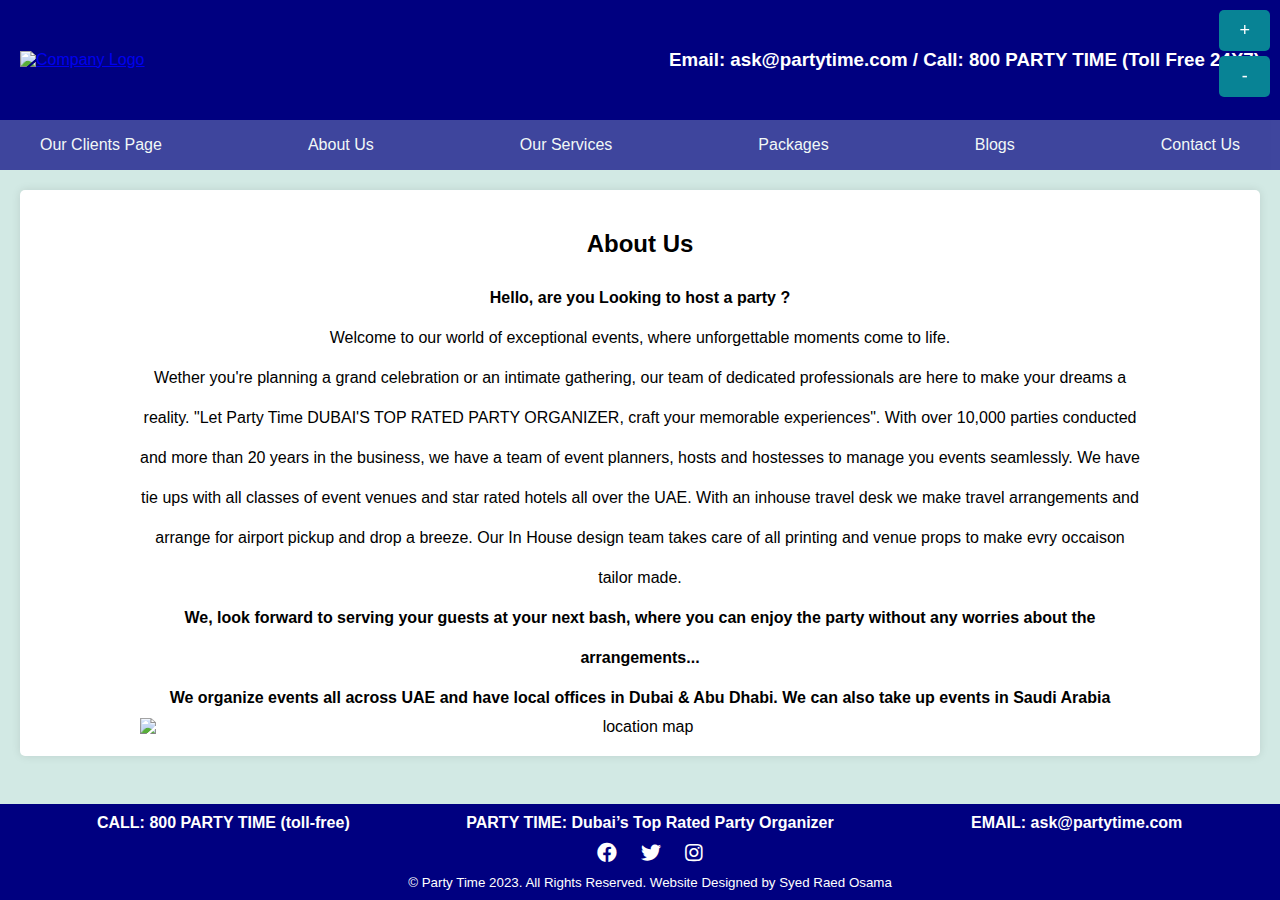
==== Aboutuspage.html @ 5e625fe2 "Add files via upload" ====
<!DOCTYPE html>
<html lang="en">
<head>
    <meta charset="UTF-8">
    <meta name="viewport" content="width=device-width, initial-scale=1.0">
    <title>Party Time</title>
    <link rel="stylesheet" href="Party.css">
	 <script src="https://ajax.googleapis.com/ajax/libs/jquery/3.1.1/jquery.min.js"></script>
  <script src="https://use.fontawesome.com/6c5fb23c6b.js"></script>
  <link rel="stylesheet" href="https://cdnjs.cloudflare.com/ajax/libs/font-awesome/5.15.3/css/all.min.css" crossorigin="anonymous" />
  <script>
  
  let currentZoom = 100; // Initial zoom level in percentage
  function zoomIn() 
  {    
  currentZoom += 10;     
  applyZoom(); } 
  function zoomOut() 
  {     
  currentZoom -= 10;     
  applyZoom(); } 
  function applyZoom() 
  {     
  document.body.style.zoom = `${currentZoom}%`; 
  }
  
  </script>
   
<!-- Additional script - for slide show about us -->

<script>
    var slideIndex = 0;
    var slideshowInterval;

    function showSlides() {
        var i;
        var slides = document.getElementsByClassName("mySlides");
        for (i = 0; i < slides.length; i++) {
            slides[i].style.display = "none";
        }
        slideIndex++;
        if (slideIndex > slides.length) { slideIndex = 1 }
        slides[slideIndex - 1].style.display = "block";
    }

    function startSlideshow() {
        slideshowInterval = setInterval(showSlides, 2000); // Change image every 5 seconds
    }

    function pauseSlideshow() {
        clearInterval(slideshowInterval);
    }

    document.addEventListener("DOMContentLoaded", function () {
        startSlideshow();

        var slideshowContainer = document.querySelector('.slideshow-container');
        slideshowContainer.addEventListener('click', function () {
            showSlides();
            pauseSlideshow(); // Pause the slideshow when clicked
        });
    });
</script>

</head>
<body>
<div class="banner">

<div class="logo">
<a href= "Index final.html">
<img src="party-time-blue cropped.png" alt="Company Logo">
</a>
<!-- Zoom buttons -->    
<div class="zoom-buttons">        
<button onclick="zoomIn()">+</button>        
<button onclick="zoomOut()">-</button>    
</div>
</div>
<span style="margin-left:60px; text-align:center;" class="company-name"><h3>Email: ask@partytime.com / Call: 800 PARTY TIME (Toll Free 24X7)</h3></span> 
 </div>
<div class="banner6">
    <div class="dropdown">
        <button class="dropbtn" onclick="location.href='Our_clients page.html';">Our Clients Page</button>
    </div>
    <div class="dropdown">
        <button class="dropbtn" onclick="location.href='Aboutuspage.html';">About Us</button>
    </div>
    <div class="dropdown">
        <button class="dropbtn" onclick="location.href='Servicespage.html';">Our Services</button>
    </div>
    <div class="dropdown">
        <button class="dropbtn" onclick="location.href='packages.html';">Packages</button>
    </div>
    <div class="dropdown">
        <button class="dropbtn" onclick="location.href='Blogs_page.html';">Blogs</button>
    </div>
    <div class="dropdown">
        <button class="dropbtn" onclick="location.href='contact us.html';">Contact Us</button>
    </div>
	</div>

    <section id="about">
    
        <h2>About Us</h2>
        <p><strong>Hello, are you Looking to host a party ? </strong> <br>Welcome to our world of exceptional events, where unforgettable moments come to life.<br> Wether you're planning a grand celebration or an intimate gathering, our team of dedicated professionals are here to make your dreams a reality. "Let Party Time DUBAI'S TOP RATED PARTY ORGANIZER, craft your memorable experiences".
            With over 10,000 parties conducted and more than 20 years in the business, we have a team of event planners, hosts and hostesses to manage you events seamlessly.
            We have tie ups with all classes of event venues and star rated hotels all over the UAE. With an inhouse travel desk we make travel arrangements and arrange for airport pickup and drop a breeze.
            Our In House design team takes care of all printing and venue props to make evry occaison tailor made. <br><strong> We, look forward to serving your guests at your next bash, where you can enjoy the party without any worries about the arrangements...</strong><br> 
        </p>

        <div class="slideshow-container" onmouseover="pauseSlideshow()" onmouseout="startSlideshow()">
            <div class="mySlides">
                <img src="About us 1.jpg" alt="Image 1">
            </div>
    
            <div class="mySlides">
                <img src="about us 2.jpg" alt="Image 2">
            </div>
    
            <div class="mySlides">
                <img src="about us 3.jpg" alt="Image 3">
            </div>
    
            <div class="mySlides">
                <img src="about us 4.jpg" alt="Image 4">
            </div>
    
            <div class="mySlides">
                <img src="about us 5.jpg" alt="Image 5">
            </div>
        </div>
    
            

       

        <p><strong>We organize events all across UAE and have local offices in Dubai & Abu Dhabi. We can also take up events in Saudi Arabia </strong></p>

        <div class="image-container">
            <img src="about us office locations.png" alt="location map" >
        </div>
        
      
                

    </section>

    <footer>
        <div class="contact-info">
            <div>CALL: 800 PARTY TIME (toll-free)</div>
            <div>PARTY TIME: Dubai’s Top Rated Party Organizer</div>
            <div>EMAIL: ask@partytime.com</div>
        </div>
        <div class="social-media">
            <a href="https://www.facebook.com/regentmiddleeast" target="_blank" title="Facebook"><i class="fab fa-facebook"></i></a>
            <a href="https://twitter.com/DubaiPoliceHQ" target="_blank" title="Twitter"><i class="fab fa-twitter"></i></a>
            <a href="https://www.instagram.com/regentmiddleeast/" target="_blank" title="Instagram"><i class="fab fa-instagram"></i></a>
        </div>
        <div class="copyright-info">
            <span>&copy; Party Time 2023. All Rights Reserved.</span>
            <span>Website Designed by Syed Raed Osama</span>
        </div>
    </footer>
</body>
</html>
---- Party.css ----
.content{
	
		
	text-align: Center;
	
	
}

    .banner {
        background-color: #000080;
        color: #fff;
        display: flex;
        justify-content: space-between;
        align-items: center;
        padding: 10px 20px;
		height: 100px;
    }
	
    .banner11 {
        background-color: #000080;
        color: #fff;
        display: flex;
        justify-content: space-between;
        align-items: center;
        padding: 10px 20px;
		height: 100px;
    }
    .banner2 {
        background-color: #fff;
        opacity: 0.7;
        color: #fff;
        display: flex;
        justify-content: space-between;
        align-items: center;
        padding: 10px 20px;
		    margin-top:50px;
        width: 1000px ;
        height:400px;
        
    }
	.banner6 {
        background-color:  #000080;
        opacity: 0.7;
        color: #fff;
        display: flex;
        justify-content: space-between;
        align-items: center;
    
        padding: 10px 20px;
       
        height:30px;
        
    }
	 .banner3 {
        background-color: #fff;
        opacity: 0.7;
        color: #000;
       padding-top: -50px
       margin-bottom:100px;
       align-items:Center;
    text-align:Center;
       
        width: 600px ;
        height:300px;
        
    }



    .More{

        height: 30px;
        width: 200px;
        font-family: 'Gill Sans', 'Gill Sans MT', Calibri, 'Trebuchet MS', sans-serif;
        color: #000;
        font-weight: bold;
    }
 p
 {
    line-height: 2.5; 
    color: black;
 }

  .container2 {
      display: grid;
      grid-template-columns: repeat(3, 1fr);
      grid-gap: 30px;
    }
    .box {
      cursor: pointer;
      border: 1px #e62694;
	    box-shadow: 10px 10px #ac146b;
	    background-color: #e62694;
      padding-left:30px;
      text-align: center;
	    margin: 50px;
	    justify-content: center;
      align-items: center;
    }
    .logo img {
        max-width: 200px;
        height: auto;
    }
    /* styles.css */
    .container {
       
        text-align: center;
        color: white;
		 height:600px;
      }
	  .container img{
		  
		  
		
		   display: block;
		  
		  
	  }
	 .container2 {
		 
		 background-color: #000080;
		 width:100%;
		 height:500px;
		  font-family:'Gill Sans', 'Gill Sans MT', Calibri, 'Trebuchet MS', sans-serif;
		 color: white;
		 padding-top: 0px;
		  text-align: center;
		 
	 }
	 .container2 img{
		 
		 display: block;
		 
		
	 }
      .img {
        display: block;
    }
    .center {
  position: absolute;
  top: 50%;
  left: 50%;
  transform: translate(-50%, -50%);
}
    
      .centered {
		  margin-top:70px;
        position: absolute;
        top: 50%;
        left: 50%;
        transform: translate(-50%, -50%);
      }
	  .centered1 {
		  margin-top:100px;
        position: absolute;
        top: 50%;
        left: 50%;
        transform: translate(-50%, -50%);
      }
    
    .dropdown {
        position: relative;
        display: inline-block;
    }
    
    .dropbtn {
        background-color: transparent;
        color: #fff;
        font-family:'Gill Sans', 'Gill Sans MT', Calibri, 'Trebuchet MS', sans-serif;
        
        border: none;
        cursor: pointer;
        font-size: 16px;
    }
    
    .dropdown-content {
        display: none;
        position: absolute;
        background-color: #0C6170;
        font-family:'Gill Sans', 'Gill Sans MT', Calibri, 'Trebuchet MS', sans-serif;
        min-width: 160px;
        box-shadow: 0px 8px 16px 0px rgba(0,0,0,0.2);
    }
    
    .dropdown-content a {
        color: #fff;
        padding: 12px 16px;
        text-decoration: none;
        display: block;
    }
    
    .dropdown-content a:hover {
        background-color:  #B1D4E0;
    }
    
    .dropdown:hover .dropdown-content {
        display: block;
    }
    
    .dropdown:hover .dropbtn {
        background-color:black;
    }
  
.services-box{
	
	display:flex;
	margin-top:50px;
	margin-left:120px;
    justify-content:space-around;
}
 .service
{
  margin: 8px;
}
.flip-box {
  background-color:#5151e6;
  width: 300px;
  height: 300px;
  border: 1px solid #f1f1f1;  
  border-radius: 10px;
  perspective: 1000px;
}

.flip-box1 {
  background-color: #CD7F32;
  width: 300px;
  height: 300px;
  border: 1px solid #f1f1f1;  
  border-radius: 10px;
  perspective: 1000px;
}
.flip-box2 {
  background-color: #c0c0c0;
  width: 300px;
  height: 300px;
  border: 1px solid #f1f1f1;  
  border-radius: 10px;
  perspective: 1000px;
}
.flip-box3 {
  background-color: #FFD700;
  width: 300px;
  height: 300px;
  border: 1px solid #f1f1f1;  
  border-radius: 10px;
  perspective: 1000px;
}
.flip-box4 {
  background-color: red;
  width: 300px;
  height: 300px;
  border: 1px solid #f1f1f1;  
  border-radius: 10px;
  perspective: 1000px;
}

.flip-box-inner {
  position: relative;
  width: 100%;
  height: 100%;
  text-align: center;
  transition: transform 0.8s;
  transform-style: preserve-3d;
  
  display: flex;
  justify-content: center;
  align-items: center;
}

.flip-box:hover .flip-box-inner {
  transform: rotateY(180deg);
}

.flip-box1:hover .flip-box-inner {
  transform: rotateY(180deg);
}

.flip-box2:hover .flip-box-inner {
  transform: rotateY(180deg);
}


.flip-box3:hover .flip-box-inner {
  transform: rotateY(180deg);
}


.flip-box4:hover .flip-box-inner {
  transform: rotateY(180deg);
}

.flip-box-front, .flip-box-back {
  position: absolute;
  width: 100%;
  height: 100%;
  -webkit-backface-visibility: hidden;
  backface-visibility: hidden;
  
  display: flex;
  justify-content: center;
  align-items: center;
  flex-direction: column;
}

.flip-box-front {
  background-color: ;
  color: white;
  border-radius: 10px;
}

.flip-box-front img
{
  height: 200px;
  width: 200px;
}

.flip-box-back {
  background-color: #ffffff;
  color: #000;
  transform: rotateY(180deg);
  border-radius: 10px;
  padding: 16px;
}
.video-background 
{     position: fixed;     top: 0;     left: 0;     width: 100%;     height: 100%     overflow: hidden;     z-index: -1; /* Place it behind other content */} 
video {     
width: 100%;     
height: 100%;     
object-fit: cover; /* Ensure the video covers the entire container */
}

.zoom-buttons {    align-items:right; position: fixed;     top: 10px;     right: 10px;     display: flex;     flex-direction: column;      /* Ensure it's above other elements */} .zoom-buttons button {     font-size: 18px;     margin-bottom: 5px;     cursor: pointer; }
@media only screen and (max-width: 768px) {
 .p9{
	 
	 font-size:10px;
 }
	
}
.container2{
	  display: grid;
      grid-template-columns: repeat(3, 1fr);
      grid-gap: 2px;
	
	
	
	
}
.services-box
{
	display:flex;
	margin-top:50px;
	
    justify-content:space-around;
	
	
	
}

.client-content {
            margin-bottom: 20px;
            
        }

        .client-logos {
            display: flex;
            justify-content: space-around;
            align-items: center;
            flex-wrap: wrap;
        }

        .client-logo {
            width: 310px;
            height: 310px;
            margin: 10px;
            overflow: hidden;
            position: relative;
        }

        .client-logo .logo-container {
            position: relative;
            width: 100%;
            height: 100%;
            transform-style: preserve-3d;
            transition: transform 0.5s ease;
        }

        .client-logo:hover .logo-container {
            transform: rotateY(180deg);
        }

        .client-logo img,
        .client-logo .logo-back {
            position: absolute;
            top: 0;
            left: 0;
            width: 100%;
            height: 100%;
            backface-visibility: hidden;
        }

        .client-logo img {
            z-index: 1;
            object-fit: contain; /* Maintain the aspect ratio of the logo */
        }

        .client-logo .logo-back {
            transform: rotateY(180deg);
            background-color: #e0e0e0;
            text-align: center;
            font-size: 24px;
            z-index: 0;
            display: flex;
            flex-direction: column;
            justify-content: center;
        }

        .client-logo .logo-back p {
            margin: 0; /* Remove default margin to center text properly */
}
footer {
  background-color: #000080;
  color: #fff;
  text-align: center;
  padding: 10px;
  position: fixed;
  bottom: 0;
  width: 100%;
  display: flex;
  flex-direction: column;
  align-items: center;
  margin-top: 20px;
}

.contact-info {
  display: flex;
  justify-content: space-around;
  width: 100%;
  font-weight: bold;
}

.contact-info div {
  flex: 1;
}

.social-media {
  margin-top: 10px;
}

.social-media a {
  margin: 0 10px;
  color: #fff;
  font-size: 20px;
  text-decoration: none;
}

.social-media a:hover {
  color: #05BFDB;
}

.copyright-info {
  margin-top: 10px;
  font-size: smaller;
  font-weight: normal;
}
 /* Styling for Centered Content in About Us Section */
 section {
  padding: 20px;
  margin: 20px;
  background-color: #ffffff;
  border-radius: 5px;
  box-shadow: 0 0 10px rgba(0, 0, 0, 0.1);
  margin-bottom: 130px;
  color: #000
}

 #about {
  text-align: center; /* Center align the text content within the section */
}
/* Also: Center block-level elements within the section */
#about p,
#about .slideshow-container,
#about .image-container {
  margin: 0 auto;
  max-width: 1000px; /* Adjust the max-width as needed */
}


.about-content {
text-align: center;
}

.image-container {
max-width: 600px;
display: flex;
justify-content: center;
align-items: center;
margin-top: 20px;
margin-bottom: 250px;
}

.about-image {
max-width: 100%;
height: auto;
cursor: pointer;
transition: transform 0.3s;
display: none; /* Initially hide all images */
}

.about-image.active {
display: block; /* Display the active image */
}

.about-image:hover {
transform: scale(1.1);
}

.slideshow-container {
max-width: 800px;
position: relative;
margin: auto;
}

.mySlides {
display: none;
}

img {
width: 100%;
height: auto;
}
body {
  margin: 0;
  font-family: 'Segoe UI', Tahoma, Geneva, Verdana, sans-serif;
  background-color: #d2e9e4;
  color: #333;
  
}
form {
  max-width: 700px;
  margin: 0 auto;
}

/* Additional Styling for Form Elements */
label {
  display: block;
  margin-bottom: 8px;
  font-weight: bold;
}

input,
textarea {
  width: 100%;
  padding: 8px;
  margin-bottom: 16px;
  border: 1px solid #ccc;
  border-radius: 4px;
}

button {
  background-color: #088395;
  color: #fff;
  padding: 10px 20px;
  border: none;
  border-radius: 5px;
  cursor: pointer;
}
.blog-container {
  max-width: 600px;
  margin: 0 auto; /* Center the container */
  /* Add other styles as needed */
}

.blog-container article {
  /* Add styles for individual blog articles */
  margin-bottom: 20px; /* Add spacing between blog articles */
}
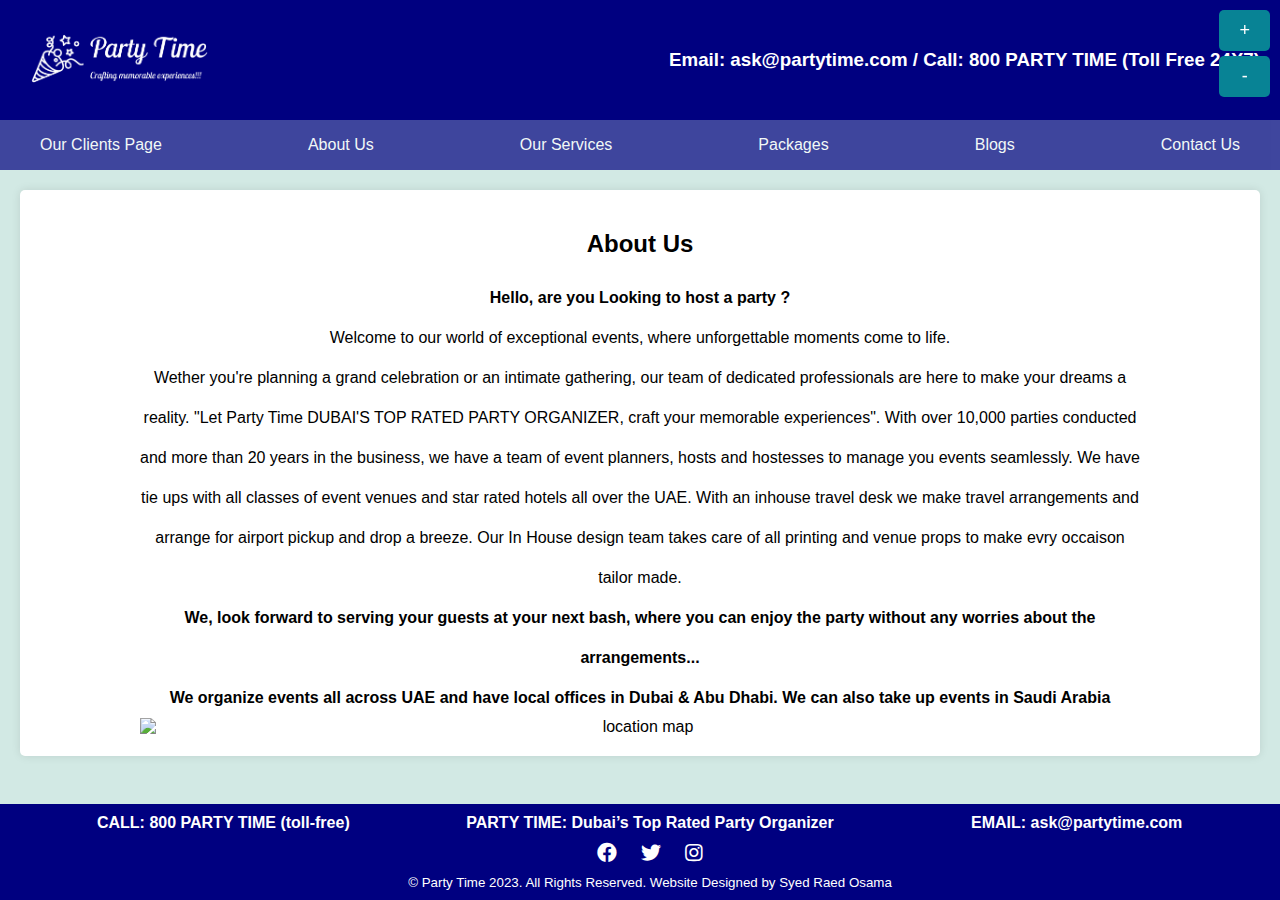
==== commit d74dacbc: "Update Aboutuspage.html" ====
--- a/Aboutuspage.html
+++ b/Aboutuspage.html
@@ -67,8 +67,8 @@
 <div class="banner">
 
 <div class="logo">
-<a href= "Index final.html">
-<img src="party-time-blue cropped.png" alt="Company Logo">
+<a href= "index.html">
+<img src="images/party-time-blue cropped.png" alt="Company Logo">
 </a>
 <!-- Zoom buttons -->    
 <div class="zoom-buttons">        
@@ -110,23 +110,23 @@
 
         <div class="slideshow-container" onmouseover="pauseSlideshow()" onmouseout="startSlideshow()">
             <div class="mySlides">
-                <img src="About us 1.jpg" alt="Image 1">
+                <img src="image/About us 1.jpg" alt="Image 1">
             </div>
     
             <div class="mySlides">
-                <img src="about us 2.jpg" alt="Image 2">
+                <img src="image/about us 2.jpg" alt="Image 2">
             </div>
     
             <div class="mySlides">
-                <img src="about us 3.jpg" alt="Image 3">
+                <img src="image/about us 3.jpg" alt="Image 3">
             </div>
     
             <div class="mySlides">
-                <img src="about us 4.jpg" alt="Image 4">
+                <img src="image/about us 4.jpg" alt="Image 4">
             </div>
     
             <div class="mySlides">
-                <img src="about us 5.jpg" alt="Image 5">
+                <img src="image/about us 5.jpg" alt="Image 5">
             </div>
         </div>
     
@@ -137,7 +137,7 @@
         <p><strong>We organize events all across UAE and have local offices in Dubai & Abu Dhabi. We can also take up events in Saudi Arabia </strong></p>
 
         <div class="image-container">
-            <img src="about us office locations.png" alt="location map" >
+            <img src="image/about us office locations.png" alt="location map" >
         </div>
         
       
@@ -162,4 +162,4 @@
         </div>
     </footer>
 </body>
-</html>+</html>
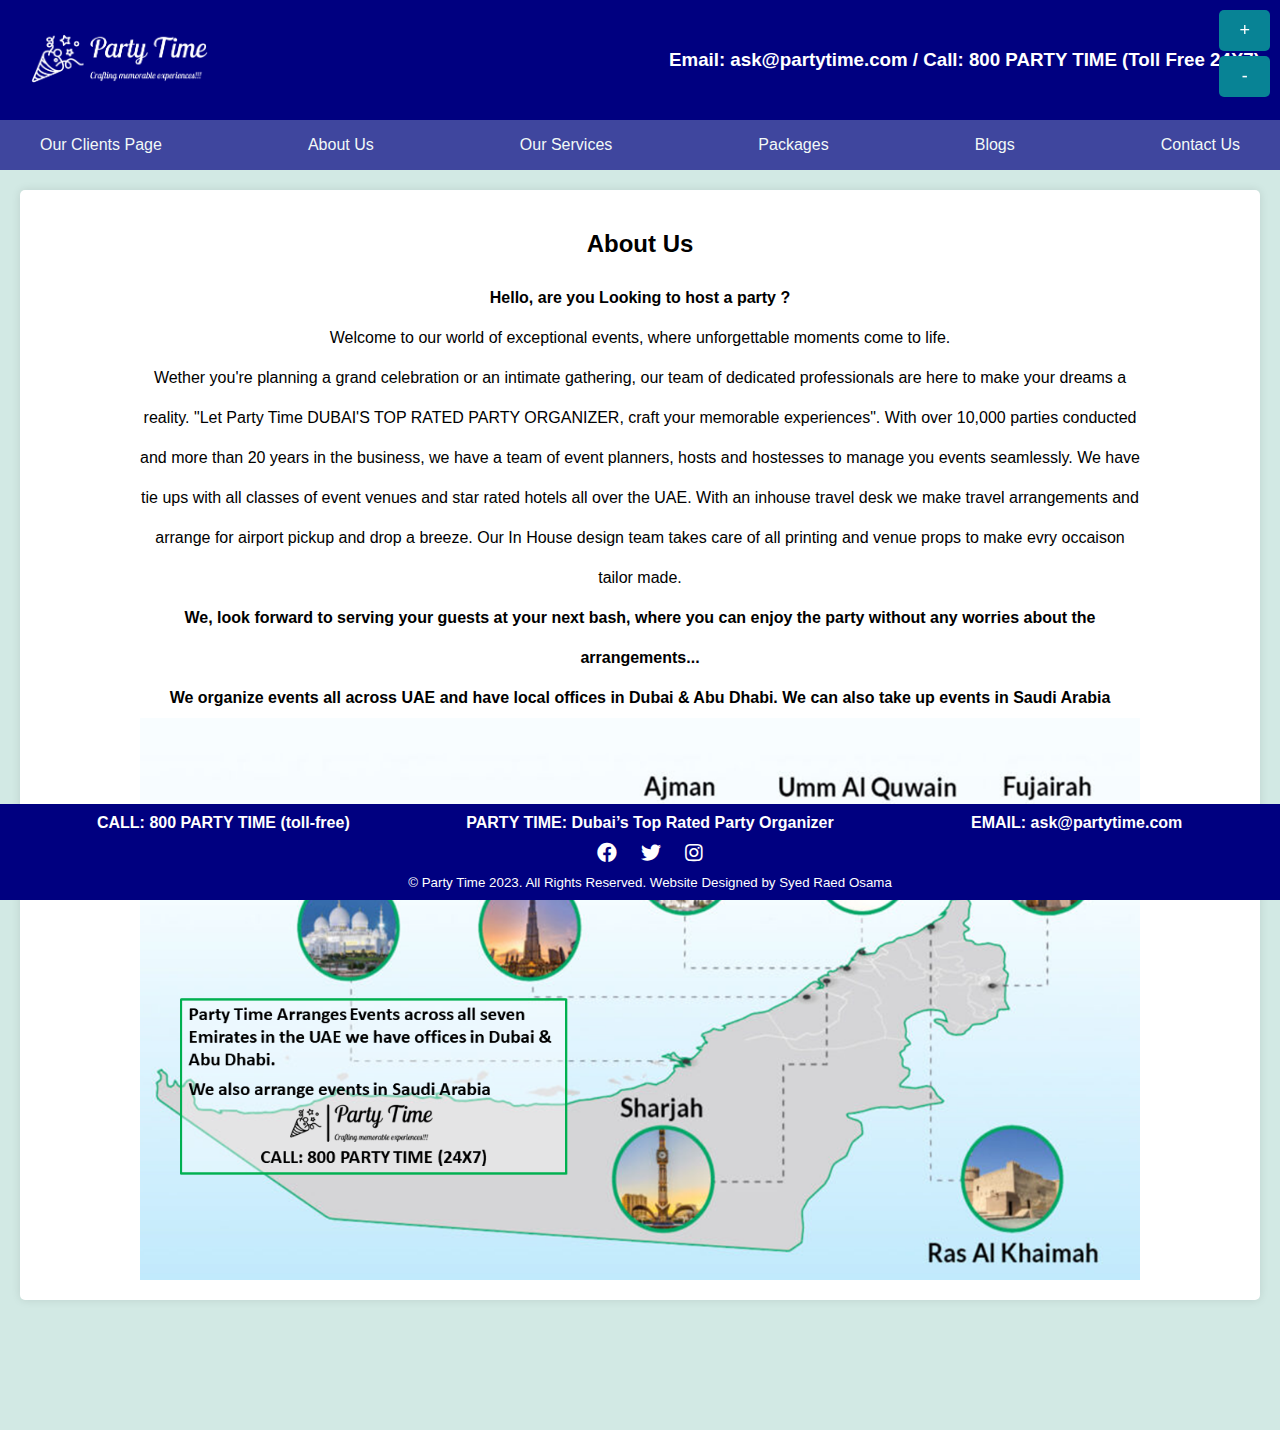
==== commit 62564443: "Update Aboutuspage.html" ====
--- a/Aboutuspage.html
+++ b/Aboutuspage.html
@@ -110,7 +110,7 @@
 
         <div class="slideshow-container" onmouseover="pauseSlideshow()" onmouseout="startSlideshow()">
             <div class="mySlides">
-                <img src="image/About us 1.jpg" alt="Image 1">
+                <img src="images/About us 1.jpg" alt="Image 1">
             </div>
     
             <div class="mySlides">
@@ -118,15 +118,15 @@
             </div>
     
             <div class="mySlides">
-                <img src="image/about us 3.jpg" alt="Image 3">
+                <img src="images/about us 3.jpg" alt="Image 3">
             </div>
     
             <div class="mySlides">
-                <img src="image/about us 4.jpg" alt="Image 4">
+                <img src="images/about us 4.jpg" alt="Image 4">
             </div>
     
             <div class="mySlides">
-                <img src="image/about us 5.jpg" alt="Image 5">
+                <img src="images/about us 5.jpg" alt="Image 5">
             </div>
         </div>
     
@@ -137,7 +137,7 @@
         <p><strong>We organize events all across UAE and have local offices in Dubai & Abu Dhabi. We can also take up events in Saudi Arabia </strong></p>
 
         <div class="image-container">
-            <img src="image/about us office locations.png" alt="location map" >
+            <img src="images/about us office locations.png" alt="location map" >
         </div>
         
       
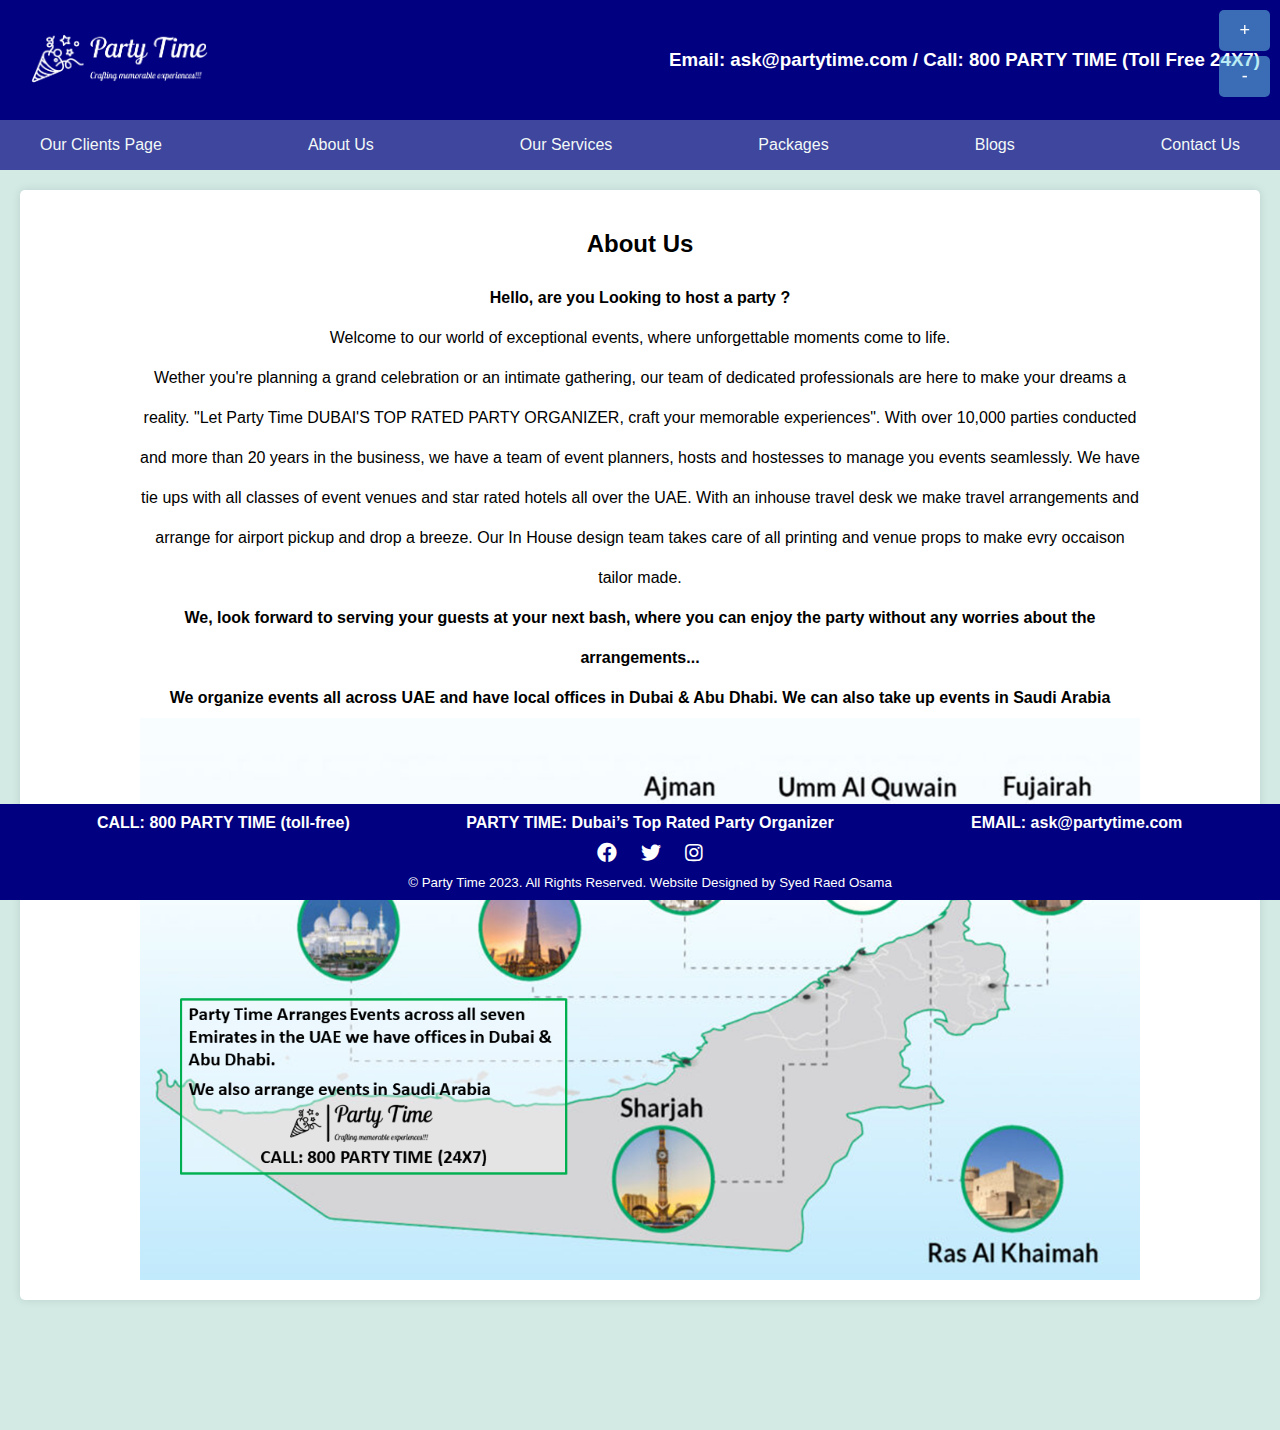
==== commit 9cd53948: "Update Aboutuspage.html" ====
--- a/Aboutuspage.html
+++ b/Aboutuspage.html
@@ -4,7 +4,7 @@
     <meta charset="UTF-8">
     <meta name="viewport" content="width=device-width, initial-scale=1.0">
     <title>Party Time</title>
-    <link rel="stylesheet" href="Party.css">
+    <link rel="stylesheet" href="Party (2).css">
 	 <script src="https://ajax.googleapis.com/ajax/libs/jquery/3.1.1/jquery.min.js"></script>
   <script src="https://use.fontawesome.com/6c5fb23c6b.js"></script>
   <link rel="stylesheet" href="https://cdnjs.cloudflare.com/ajax/libs/font-awesome/5.15.3/css/all.min.css" crossorigin="anonymous" />
--- a/Party (2).css
+++ b/Party (2).css
@@ -0,0 +1,686 @@
+.content{
+	
+		
+	text-align: Center;
+	
+	
+}
+
+    .banner {
+        background-color: #000080;
+        color: #fff;
+        display: flex;
+        justify-content: space-between;
+        align-items: center;
+        padding: 10px 20px;
+		height: 100px;
+    }
+	
+    .banner11 {
+        background-color: #000080;
+        color: #fff;
+        display: flex;
+        justify-content: space-between;
+        align-items: center;
+        padding: 10px 20px;
+		height: 100px;
+    }
+    .banner2 {
+        background-color: #fff;
+        opacity: 0.7;
+        color: #fff;
+        display: flex;
+        justify-content: space-between;
+        align-items: center;
+        padding: 10px 20px;
+		    margin-top:50px;
+        width: 1000px ;
+        height:400px;
+        
+    }
+	.banner6 {
+        background-color:  #000080;
+        opacity: 0.7;
+        color: #fff;
+        display: flex;
+        justify-content: space-between;
+        align-items: center;
+    
+        padding: 10px 20px;
+       
+        height:30px;
+        
+    }
+	 .banner3 {
+        background-color: #fff;
+        opacity: 0.7;
+        color: #000;
+       padding-top: -50px
+       margin-bottom:100px;
+       align-items:Center;
+    text-align:Center;
+       
+        width: 600px ;
+        height:300px;
+        
+    }
+
+
+
+    .More{
+
+        height: 30px;
+        width: 200px;
+        font-family: 'Gill Sans', 'Gill Sans MT', Calibri, 'Trebuchet MS', sans-serif;
+        color: #000;
+        font-weight: bold;
+    }
+ p
+ {
+    line-height: 2.5; 
+    color: black;
+ }
+
+  .container2 {
+      display: grid;
+      grid-template-columns: repeat(3, 1fr);
+      grid-gap: 30px;
+    }
+    .box {
+      cursor: pointer;
+      border: 1px #e62694;
+	    box-shadow: 10px 10px #ac146b;
+	    background-color: #e62694;
+      padding-left:30px;
+      text-align: center;
+	    margin: 50px;
+	    justify-content: center;
+      align-items: center;
+    }
+    .logo img {
+        max-width: 200px;
+        height: auto;
+    }
+    /* styles.css */
+    .container {
+       
+        text-align: center;
+        color: white;
+		 height:600px;
+      }
+	  .container img{
+		  
+		  
+		
+		   display: block;
+		  
+		  
+	  }
+	 .container2 {
+		 
+		 background-color: #000080;
+		 width:100%;
+		 height:500px;
+		  font-family:'Gill Sans', 'Gill Sans MT', Calibri, 'Trebuchet MS', sans-serif;
+		 color: white;
+		 padding-top: 0px;
+		  text-align: center;
+		 
+	 }
+	 .container2 img{
+		 
+		 display: block;
+		 
+		
+	 }
+      .img {
+        display: block;
+    }
+    .center {
+  position: absolute;
+  top: 50%;
+  left: 50%;
+  transform: translate(-50%, -50%);
+}
+    
+      .centered {
+		  margin-top:70px;
+        position: absolute;
+        top: 50%;
+        left: 50%;
+        transform: translate(-50%, -50%);
+      }
+	  .centered1 {
+		  margin-top:100px;
+        position: absolute;
+        top: 50%;
+        left: 50%;
+        transform: translate(-50%, -50%);
+      }
+    
+    .dropdown {
+        position: relative;
+        display: inline-block;
+    }
+    
+    .dropbtn {
+        background-color: transparent;
+        color: #fff;
+        font-family:'Gill Sans', 'Gill Sans MT', Calibri, 'Trebuchet MS', sans-serif;
+        
+        border: none;
+        cursor: pointer;
+        font-size: 16px;
+    }
+    
+    .dropdown-content {
+        display: none;
+        position: absolute;
+        background-color: #0C6170;
+        font-family:'Gill Sans', 'Gill Sans MT', Calibri, 'Trebuchet MS', sans-serif;
+        min-width: 160px;
+        box-shadow: 0px 8px 16px 0px rgba(0,0,0,0.2);
+    }
+    
+    .dropdown-content a {
+        color: #fff;
+        padding: 12px 16px;
+        text-decoration: none;
+        display: block;
+    }
+    
+    .dropdown-content a:hover {
+        background-color:  #B1D4E0;
+    }
+    
+    .dropdown:hover .dropdown-content {
+        display: block;
+    }
+    
+    .dropdown:hover .dropbtn {
+        background-color:black;
+    }
+  
+.services-box{
+	
+	display:flex;
+	margin-top:50px;
+	margin-left:120px;
+    justify-content:space-around;
+}
+ .service
+{
+  margin: 8px;
+}
+.flip-box {
+  background-color:#5151e6;
+  width: 300px;
+  height: 300px;
+  border: 1px solid #f1f1f1;  
+  border-radius: 10px;
+  perspective: 1000px;
+}
+
+.flip-box1 {
+  background-color: #CD7F32;
+  width: 300px;
+  height: 300px;
+  border: 1px solid #f1f1f1;  
+  border-radius: 10px;
+  perspective: 1000px;
+}
+.flip-box2 {
+  background-color: #c0c0c0;
+  width: 300px;
+  height: 300px;
+  border: 1px solid #f1f1f1;  
+  border-radius: 10px;
+  perspective: 1000px;
+}
+.flip-box3 {
+  background-color: #FFD700;
+  width: 300px;
+  height: 300px;
+  border: 1px solid #f1f1f1;  
+  border-radius: 10px;
+  perspective: 1000px;
+}
+.flip-box4 {
+  background-color: red;
+  width: 300px;
+  height: 300px;
+  border: 1px solid #f1f1f1;  
+  border-radius: 10px;
+  perspective: 1000px;
+}
+
+.flip-box-inner {
+  position: relative;
+  width: 100%;
+  height: 100%;
+  text-align: center;
+  transition: transform 0.8s;
+  transform-style: preserve-3d;
+  
+  display: flex;
+  justify-content: center;
+  align-items: center;
+}
+
+.flip-box:hover .flip-box-inner {
+  transform: rotateY(180deg);
+}
+
+.flip-box1:hover .flip-box-inner {
+  transform: rotateY(180deg);
+}
+
+.flip-box2:hover .flip-box-inner {
+  transform: rotateY(180deg);
+}
+
+
+.flip-box3:hover .flip-box-inner {
+  transform: rotateY(180deg);
+}
+
+
+.flip-box4:hover .flip-box-inner {
+  transform: rotateY(180deg);
+}
+
+.flip-box-front, .flip-box-back {
+  position: absolute;
+  width: 100%;
+  height: 100%;
+  -webkit-backface-visibility: hidden;
+  backface-visibility: hidden;
+  
+  display: flex;
+  justify-content: center;
+  align-items: center;
+  flex-direction: column;
+}
+
+.flip-box-front {
+  background-color: ;
+  color: white;
+  border-radius: 10px;
+}
+
+.flip-box-front img
+{
+  height: 200px;
+  width: 200px;
+}
+
+.flip-box-back {
+  background-color: #ffffff;
+  color: #000;
+  transform: rotateY(180deg);
+  border-radius: 10px;
+  padding: 16px;
+}
+.video-background 
+{     position: fixed;     top: 0;     left: 0;     width: 100%;     height: 100%     overflow: hidden;     z-index: -1; /* Place it behind other content */} 
+video {     
+width: 100%;     
+height: 100%;     
+object-fit: cover; /* Ensure the video covers the entire container */
+}
+
+.zoom-buttons {    align-items:right; position: fixed;     top: 10px;     right: 10px;     display: flex;     flex-direction: column;      /* Ensure it's above other elements */} .zoom-buttons button {     font-size: 18px;     margin-bottom: 5px;     cursor: pointer; }
+@media only screen and (max-width: 768px) {
+	p{
+		
+		font-size:10px;
+	}
+	
+.flip-box {
+  background-color:#5151e6;
+  width: 225px;
+  height: 225px;
+  border: 1px solid #f1f1f1;  
+  border-radius: 10px;
+  perspective: 1000px;
+}
+ .service
+{
+   width: 100%; /* Full width for small screens */
+   
+}
+
+
+.flip-box1 {
+  background-color: #CD7F32;
+  width: 300px;
+  height: 300px;
+  border: 1px solid #f1f1f1;  
+  border-radius: 10px;
+  perspective: 1000px;
+}
+.flip-box2 {
+  background-color: #c0c0c0;
+   width: 300px;
+  height: 300px;
+  border: 1px solid #f1f1f1;  
+  border-radius: 10px;
+  perspective: 1000px;
+}
+.flip-box3 {
+  background-color: #FFD700;
+   width: 300px;
+  height: 300px;
+  border: 1px solid #f1f1f1;  
+  border-radius: 10px;
+  perspective: 1000px;
+}
+.flip-box4 {
+  background-color: red;
+  width: 300px;
+  height: 300px;
+  border: 1px solid #f1f1f1;  
+  border-radius: 10px;
+  perspective: 1000px;
+}
+
+	.content p{
+		
+		
+		font-size:8px;
+		
+	}
+	.contact-info {
+		
+		font-size:6px;
+		
+	}
+	.copyright-info span{
+		
+		font-size:8px;
+	}
+	.container2{
+		
+     height:100%;
+     width:100%;
+	}
+    .container{
+		
+		
+		margin-top:-200px;
+		
+	}
+		
+	
+	.banner2{
+		
+		width:250px;
+		margin-top:-70px;
+		height:auto;
+		
+		
+		
+	}
+	 .dropbtn {
+        margin-right:-29px;
+        font-size: 9.5px;
+    }
+	.banner6 .dropdown {
+    width: 100%; /* Make dropdowns full width on small screens */
+    margin-bottom: 5px; /* Add spacing between dropdowns */
+  }
+
+  .banner6 .dropbtn {
+    width: 100%; /* Make buttons full width on small screens */
+  }
+	.h3{
+		
+		font-size:10px;
+		
+	}
+	.em{
+		
+		font-size:10px;
+		
+	}
+ .p9{
+	 
+	 font-size:10px;
+ }
+ .p12{
+	 
+	 font-size:20px;
+ }
+	
+.services-box {
+    display: flex;
+    flex-wrap: wrap; /* Allow items to wrap to the next line */
+    justify-content: center;
+    margin-top: 50px;
+    margin-left: auto; /* Center the service boxes */
+    margin-right: auto; /* Center the service boxes */
+}
+
+.service {
+    margin: 8px;
+    width: 100%; /* Take full width on smaller screens */
+}
+}
+.client-content {
+            margin-bottom: 20px;
+            
+        }
+
+        .client-logos {
+            display: flex;
+            justify-content: space-around;
+            align-items: center;
+            flex-wrap: wrap;
+        }
+
+        .client-logo {
+            width: 310px;
+            height: 310px;
+            margin: 10px;
+            overflow: hidden;
+            position: relative;
+        }
+
+        .client-logo .logo-container {
+            position: relative;
+            width: 100%;
+            height: 100%;
+            transform-style: preserve-3d;
+            transition: transform 0.5s ease;
+        }
+
+        .client-logo:hover .logo-container {
+            transform: rotateY(180deg);
+        }
+
+        .client-logo img,
+        .client-logo .logo-back {
+            position: absolute;
+            top: 0;
+            left: 0;
+            width: 100%;
+            height: 100%;
+            backface-visibility: hidden;
+        }
+
+        .client-logo img {
+            z-index: 1;
+            object-fit: contain; /* Maintain the aspect ratio of the logo */
+        }
+
+        .client-logo .logo-back {
+            transform: rotateY(180deg);
+            background-color: #e0e0e0;
+            text-align: center;
+            font-size: 24px;
+            z-index: 0;
+            display: flex;
+            flex-direction: column;
+            justify-content: center;
+        }
+
+        .client-logo .logo-back p {
+            margin: 0; /* Remove default margin to center text properly */
+}
+footer {
+  background-color: #000080;
+  color: #fff;
+  text-align: center;
+  padding: 10px;
+  position: fixed;
+  bottom: 0;
+  width: 100%;
+  display: flex;
+  flex-direction: column;
+  align-items: center;
+  margin-top: 20px;
+}
+
+.contact-info {
+  display: flex;
+  justify-content: space-around;
+  width: 100%;
+  font-weight: bold;
+}
+
+.contact-info div {
+  flex: 1;
+}
+
+.social-media {
+  margin-top: 10px;
+}
+
+.social-media a {
+  margin: 0 10px;
+  color: #fff;
+  font-size: 20px;
+  text-decoration: none;
+}
+
+.social-media a:hover {
+  color: #05BFDB;
+}
+
+.copyright-info {
+  margin-top: 10px;
+  font-size: smaller;
+  font-weight: normal;
+}
+ /* Styling for Centered Content in About Us Section */
+ section {
+  padding: 20px;
+  margin: 20px;
+  background-color: #ffffff;
+  border-radius: 5px;
+  box-shadow: 0 0 10px rgba(0, 0, 0, 0.1);
+  margin-bottom: 130px;
+  color: #000
+}
+
+ #about {
+  text-align: center; /* Center align the text content within the section */
+}
+/* Also: Center block-level elements within the section */
+#about p,
+#about .slideshow-container,
+#about .image-container {
+  margin: 0 auto;
+  max-width: 1000px; /* Adjust the max-width as needed */
+}
+
+
+.about-content {
+text-align: center;
+}
+
+.image-container {
+max-width: 600px;
+display: flex;
+justify-content: center;
+align-items: center;
+margin-top: 20px;
+margin-bottom: 250px;
+}
+
+.about-image {
+max-width: 100%;
+height: auto;
+cursor: pointer;
+transition: transform 0.3s;
+display: none; /* Initially hide all images */
+}
+
+.about-image.active {
+display: block; /* Display the active image */
+}
+
+.about-image:hover {
+transform: scale(1.1);
+}
+
+.slideshow-container {
+max-width: 800px;
+position: relative;
+margin: auto;
+}
+
+.mySlides {
+display: none;
+}
+
+img {
+width: 100%;
+height: auto;
+}
+body {
+  margin: 0;
+  font-family: 'Segoe UI', Tahoma, Geneva, Verdana, sans-serif;
+  background-color: #d2e9e4;
+  color: #333;
+  
+}
+form {
+  max-width: 700px;
+  margin: 0 auto;
+}
+
+/* Additional Styling for Form Elements */
+label {
+  display: block;
+  margin-bottom: 8px;
+  font-weight: bold;
+}
+
+input,
+textarea {
+  width: 100%;
+  padding: 8px;
+  margin-bottom: 16px;
+  border: 1px solid #ccc;
+  border-radius: 4px;
+}
+
+button {
+  background-color: #74daea80;
+  color: #fff;
+  padding: 10px 20px;
+  border: none;
+  border-radius: 5px;
+  cursor: pointer;
+}
+.blog-container {
+  max-width: 600px;
+  margin: 0 auto; /* Center the container */
+  /* Add other styles as needed */
+}
+
+.blog-container article {
+  /* Add styles for individual blog articles */
+  margin-bottom: 20px; /* Add spacing between blog articles */
+}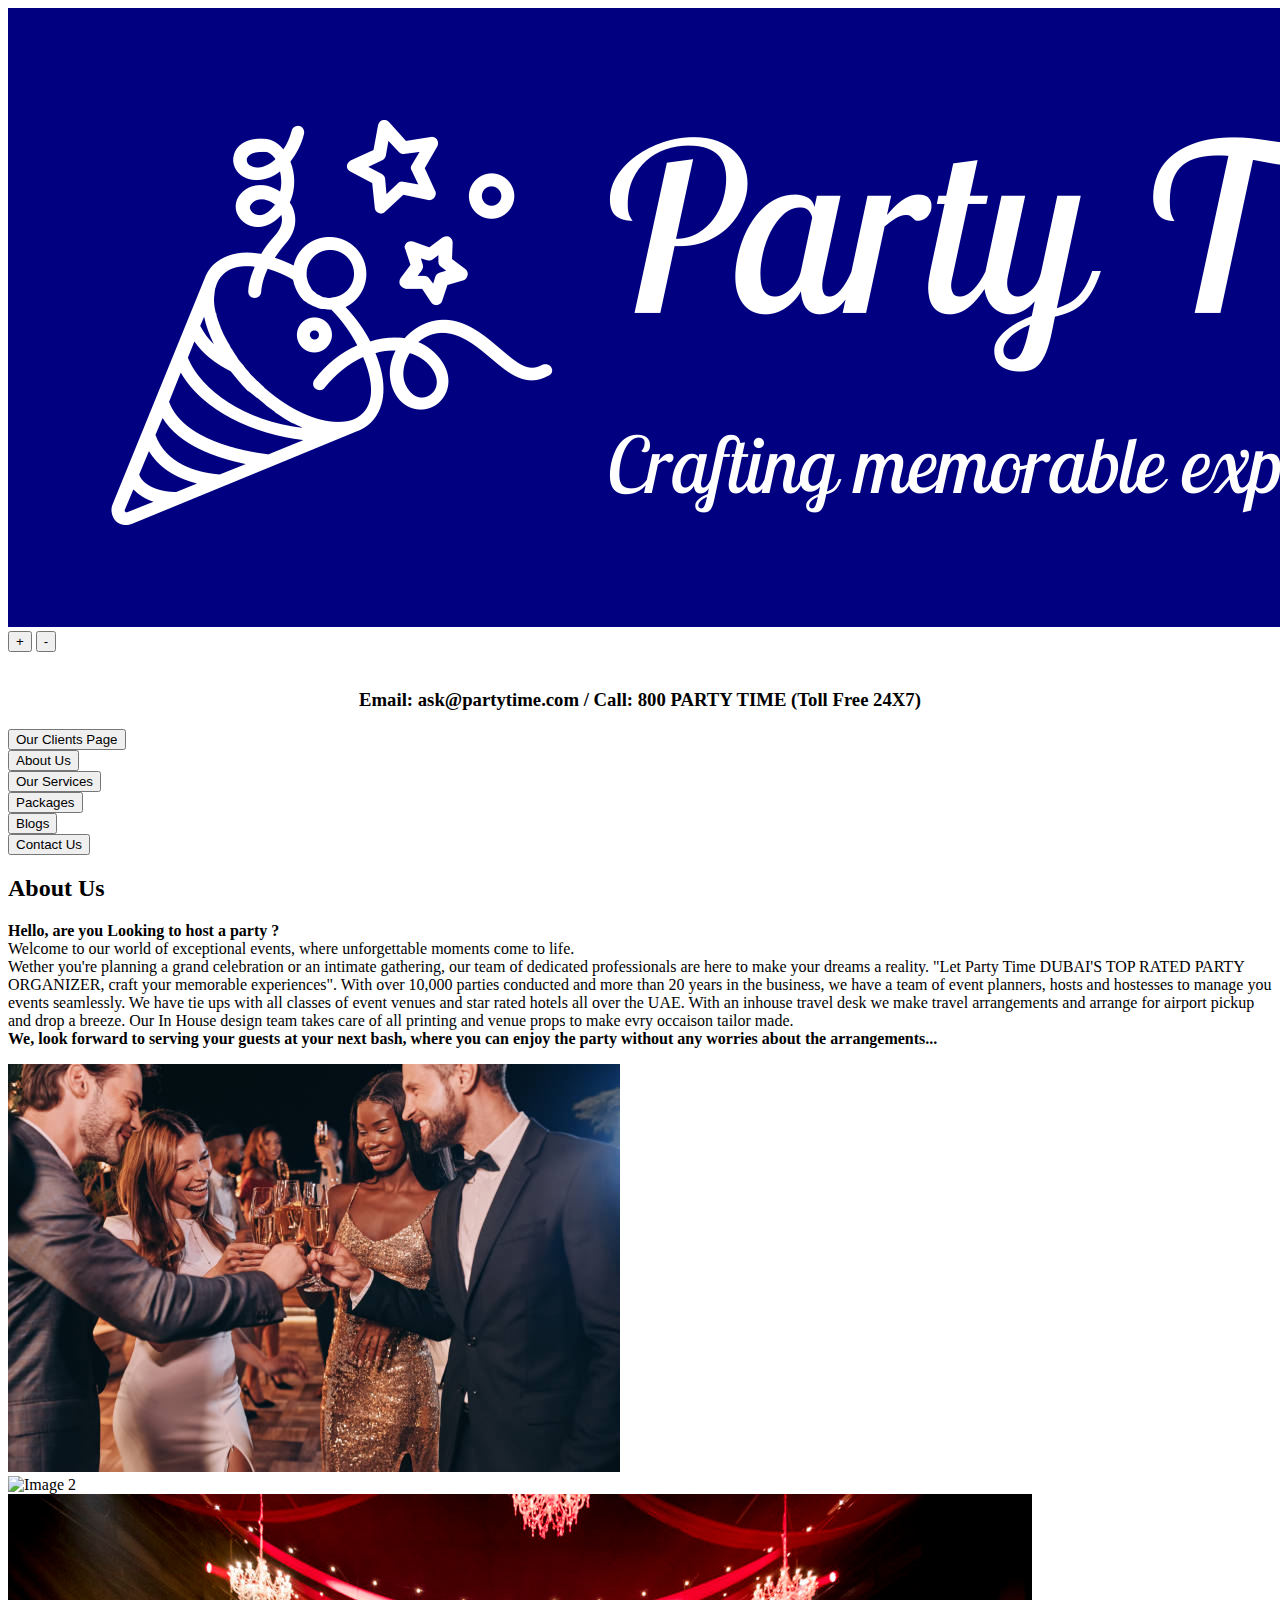
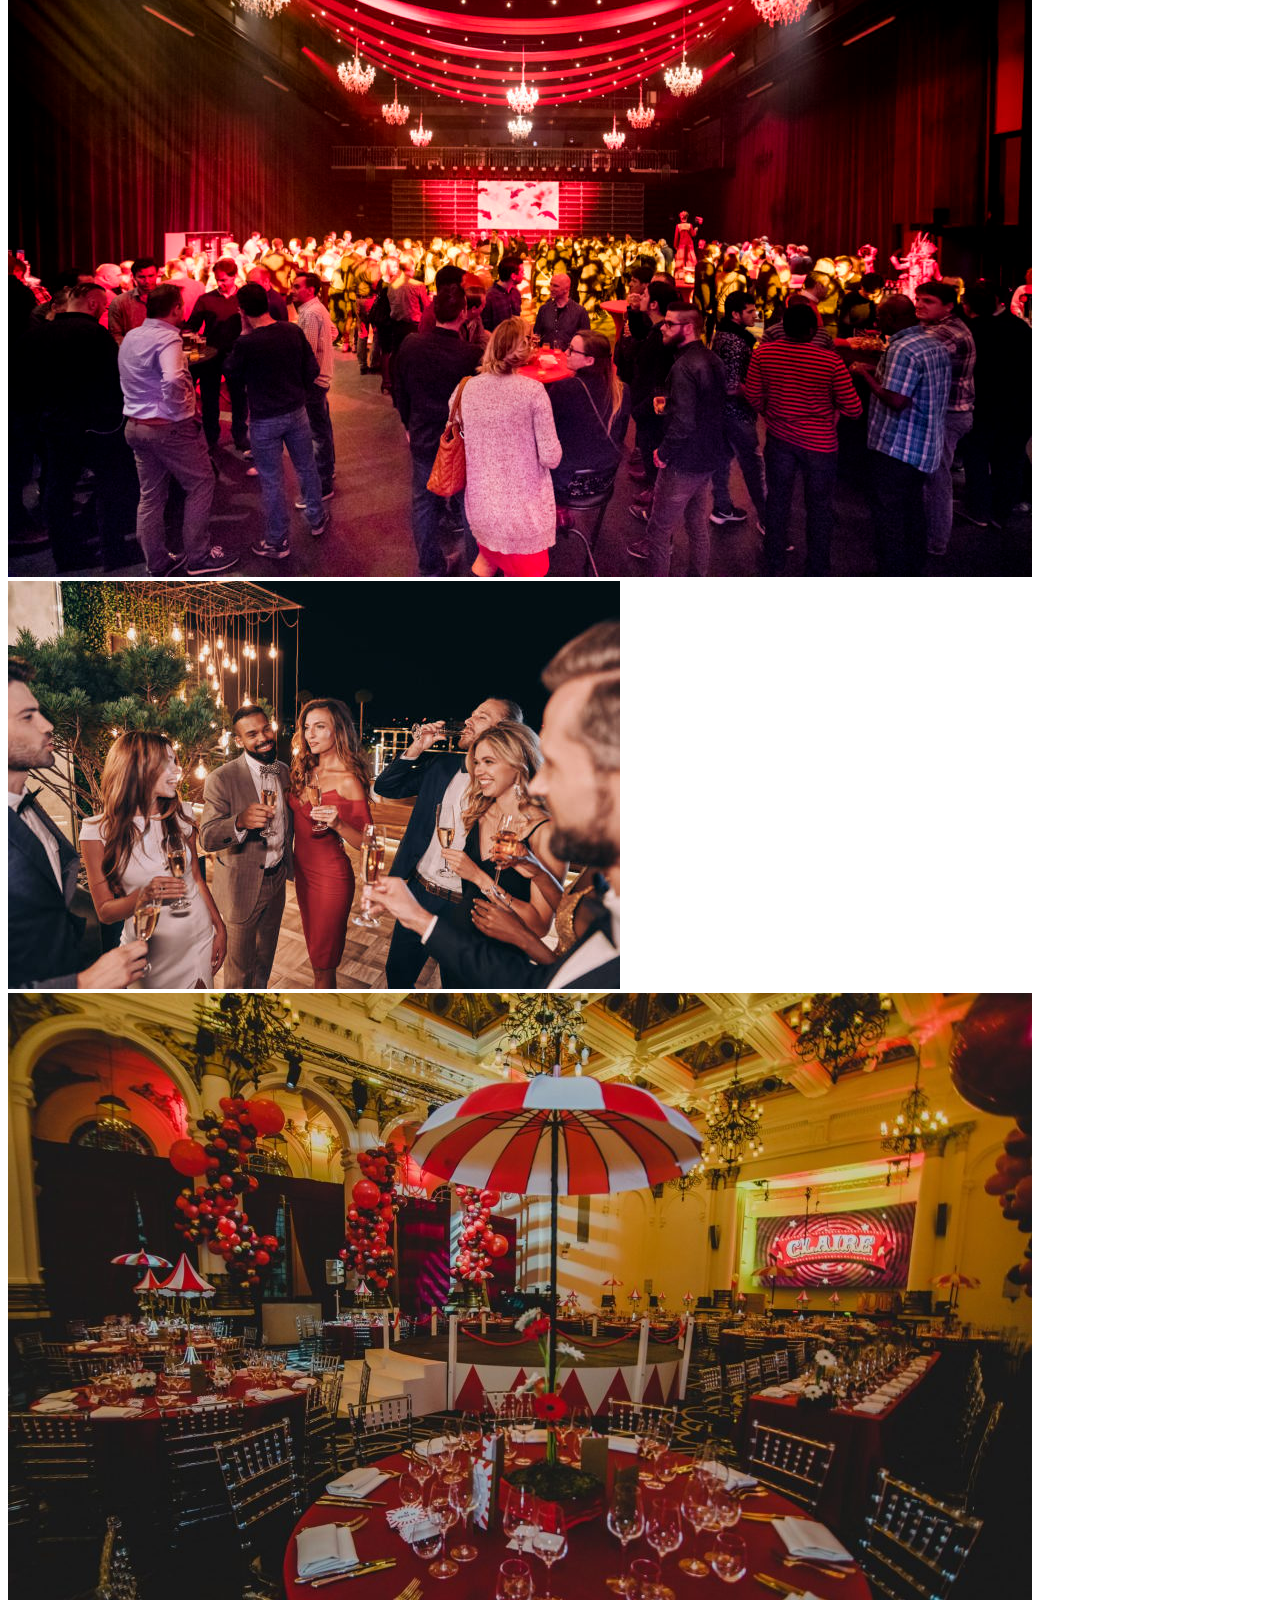
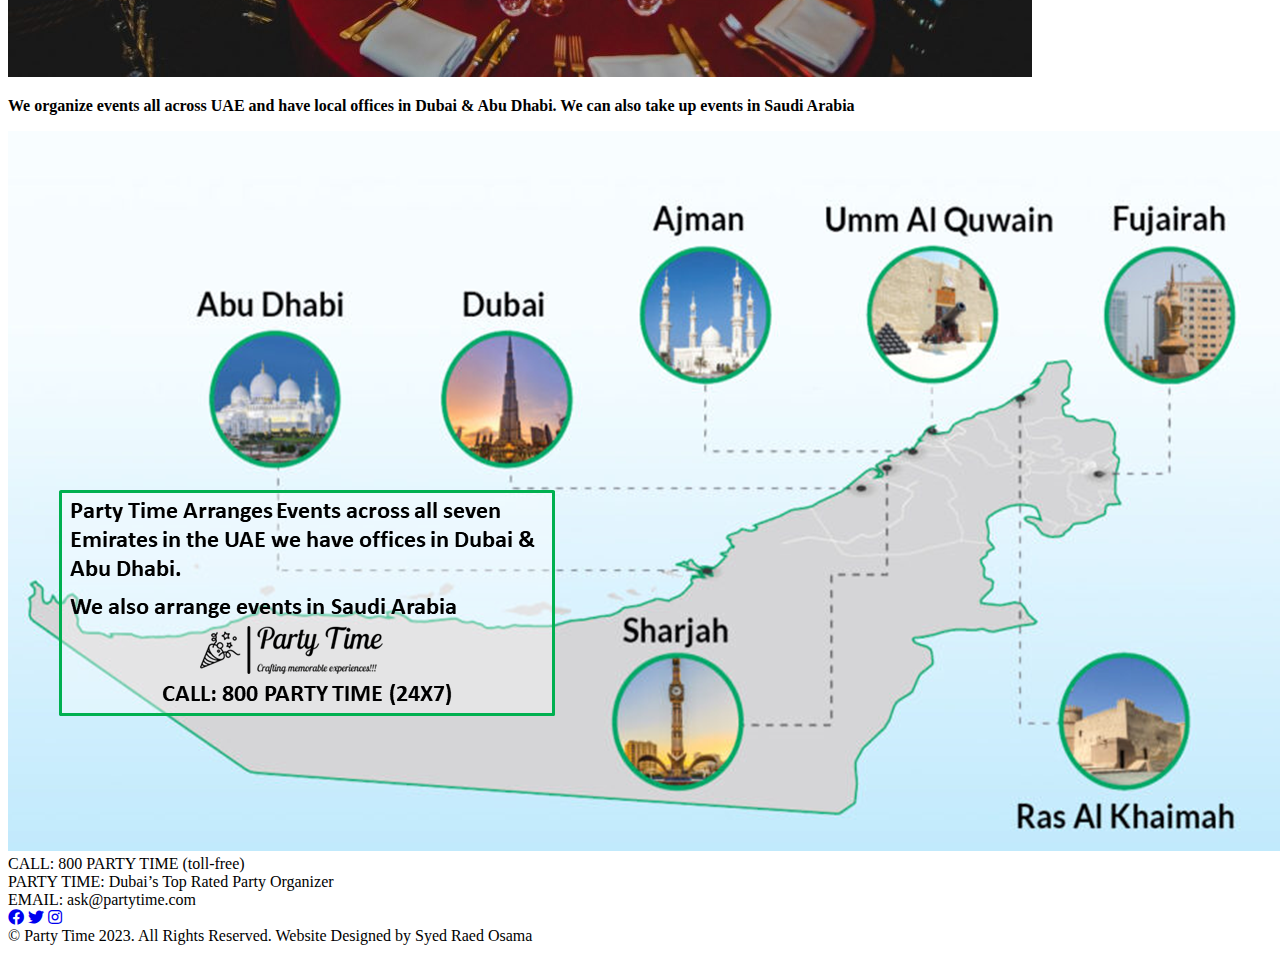
==== commit 6796c60b: "Update Aboutuspage.html" ====
--- a/Aboutuspage.html
+++ b/Aboutuspage.html
@@ -4,7 +4,7 @@
     <meta charset="UTF-8">
     <meta name="viewport" content="width=device-width, initial-scale=1.0">
     <title>Party Time</title>
-    <link rel="stylesheet" href="Party (2).css">
+    <link rel="stylesheet" href="Party.css">
 	 <script src="https://ajax.googleapis.com/ajax/libs/jquery/3.1.1/jquery.min.js"></script>
   <script src="https://use.fontawesome.com/6c5fb23c6b.js"></script>
   <link rel="stylesheet" href="https://cdnjs.cloudflare.com/ajax/libs/font-awesome/5.15.3/css/all.min.css" crossorigin="anonymous" />
